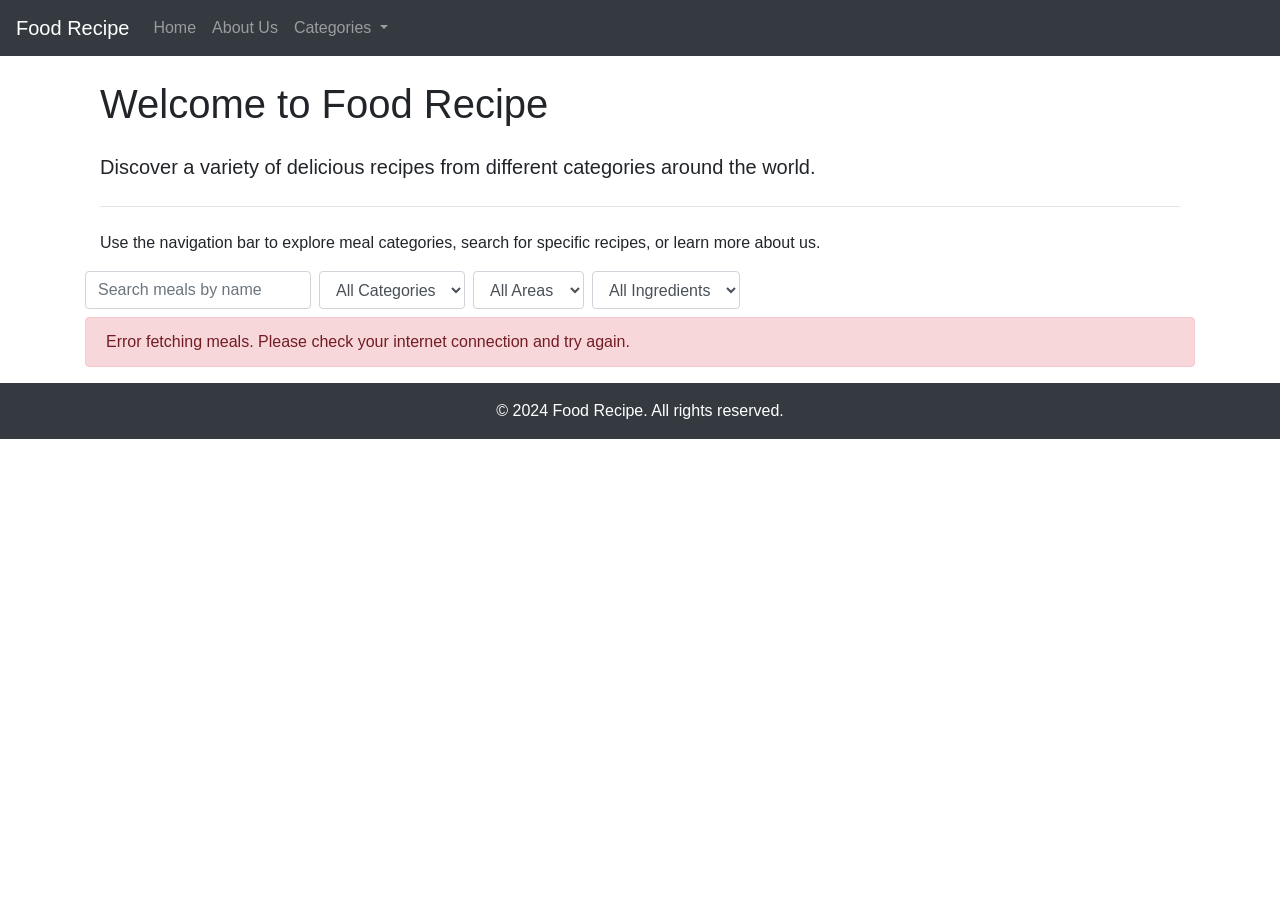
==== Final_Project 4/index.html @ 7ca68916 "Add files via upload" ====
<!DOCTYPE html>
<html lang="en">
<head>
    <meta charset="UTF-8">
    <meta name="viewport" content="width=device-width, initial-scale=1.0">
    <title>Food Recipe</title>
    <link href="https://maxcdn.bootstrapcdn.com/bootstrap/4.5.2/css/bootstrap.min.css" rel="stylesheet">
    <link rel="stylesheet" href="css/styles.css">
</head>
<body>
    <nav class="navbar navbar-expand-lg navbar-dark bg-dark">
        <a class="navbar-brand" href="#">Food Recipe</a>
        <button class="navbar-toggler" type="button" data-toggle="collapse" data-target="#navbarNav" aria-controls="navbarNav" aria-expanded="false" aria-label="Toggle navigation">
            <span class="navbar-toggler-icon"></span>
        </button>
        <div class="collapse navbar-collapse" id="navbarNav">
            <ul class="navbar-nav">
                <li class="nav-item"><a class="nav-link" href="index.html">Home</a></li>
                <li class="nav-item"><a class="nav-link" href="about.html">About Us</a></li>
                <li class="nav-item dropdown">
                    <a class="nav-link dropdown-toggle" href="#" id="navbarDropdown" role="button" data-toggle="dropdown" aria-haspopup="true" aria-expanded="false">
                        Categories
                    </a>
                    <div class="dropdown-menu" aria-labelledby="navbarDropdown" id="categoriesDropdown">
                        <!-- Categories will be inserted here dynamically -->
                    </div>
                </li>
            </ul>
        </div>
    </nav>
    <div class="container mt-4">
        <div class="container my-4">
            <h1>Welcome to Food Recipe</h1>
            <!-- Main content here -->
        </div>
        <div class="container my-6">
            <p class="lead">Discover a variety of delicious recipes from different categories around the world.</p>
            <hr class="my-4">
            <p>Use the navigation bar to explore meal categories, search for specific recipes, or learn more about us.</p>
        </div>
        <div class="search-filters">
            <form id="searchForm" class="form-inline">
                <input type="text" id="searchInput" class="form-control mb-2 mr-sm-2" placeholder="Search meals by name" oninput="handleSearchInput()">
                <select id="categoryFilter" class="form-control mb-2 mr-sm-2" onchange="handleCategoryChange()">
                    <option value="">All Categories</option>
                </select>
                <select id="areaFilter" class="form-control mb-2 mr-sm-2" onchange="handleAreaChange()">
                    <option value="">All Areas</option>
                </select>
                <select id="ingredientFilter" class="form-control mb-2 mr-sm-2" onchange="handleIngredientChange()">
                    <option value="">All Ingredients</option>
                </select>
            </form>
        </div>
        <div id="content"></div>
    </div>
    <!-- Footer -->
    <footer class="bg-dark text-white text-center py-3">
        &copy; 2024 Food Recipe. All rights reserved.
    </footer>
    <script src="https://code.jquery.com/jquery-3.5.1.slim.min.js"></script>
    <script src="https://cdn.jsdelivr.net/npm/@popperjs/core@2.5.3/dist/umd/popper.min.js"></script>
    <script src="https://maxcdn.bootstrapcdn.com/bootstrap/4.5.2/js/bootstrap.min.js"></script>
    <script src="js/scripts.js"></script>
</body>
</html>
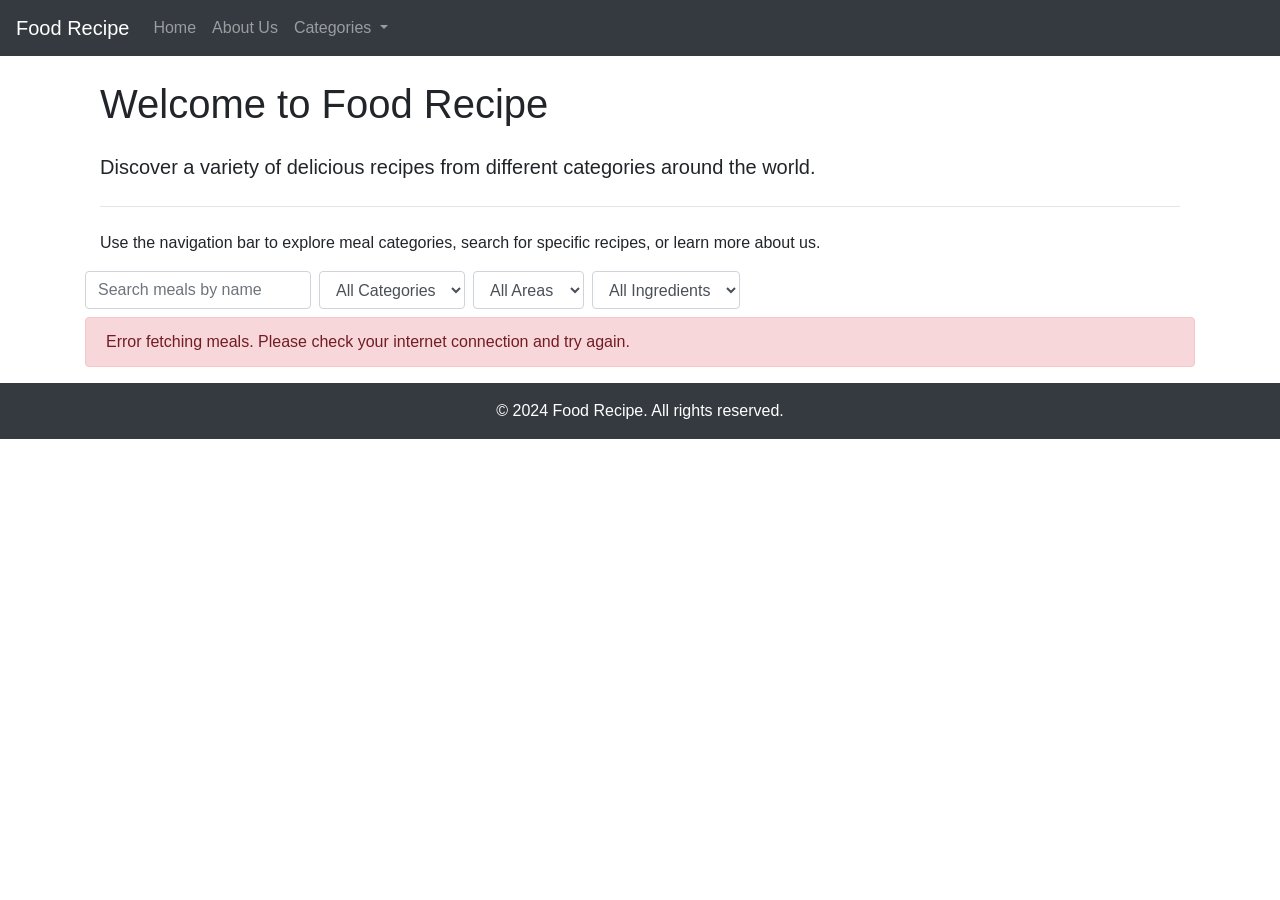
==== commit 57f981a6: "Add files via upload" ====
--- a/Final_Project 4/index.html
+++ b/Final_Project 4/index.html
@@ -58,9 +58,8 @@
     <footer class="bg-dark text-white text-center py-3">
         &copy; 2024 Food Recipe. All rights reserved.
     </footer>
-    <script src="https://code.jquery.com/jquery-3.5.1.slim.min.js"></script>
     <script src="https://cdn.jsdelivr.net/npm/@popperjs/core@2.5.3/dist/umd/popper.min.js"></script>
     <script src="https://maxcdn.bootstrapcdn.com/bootstrap/4.5.2/js/bootstrap.min.js"></script>
     <script src="js/scripts.js"></script>
 </body>
-</html>
+</html>
